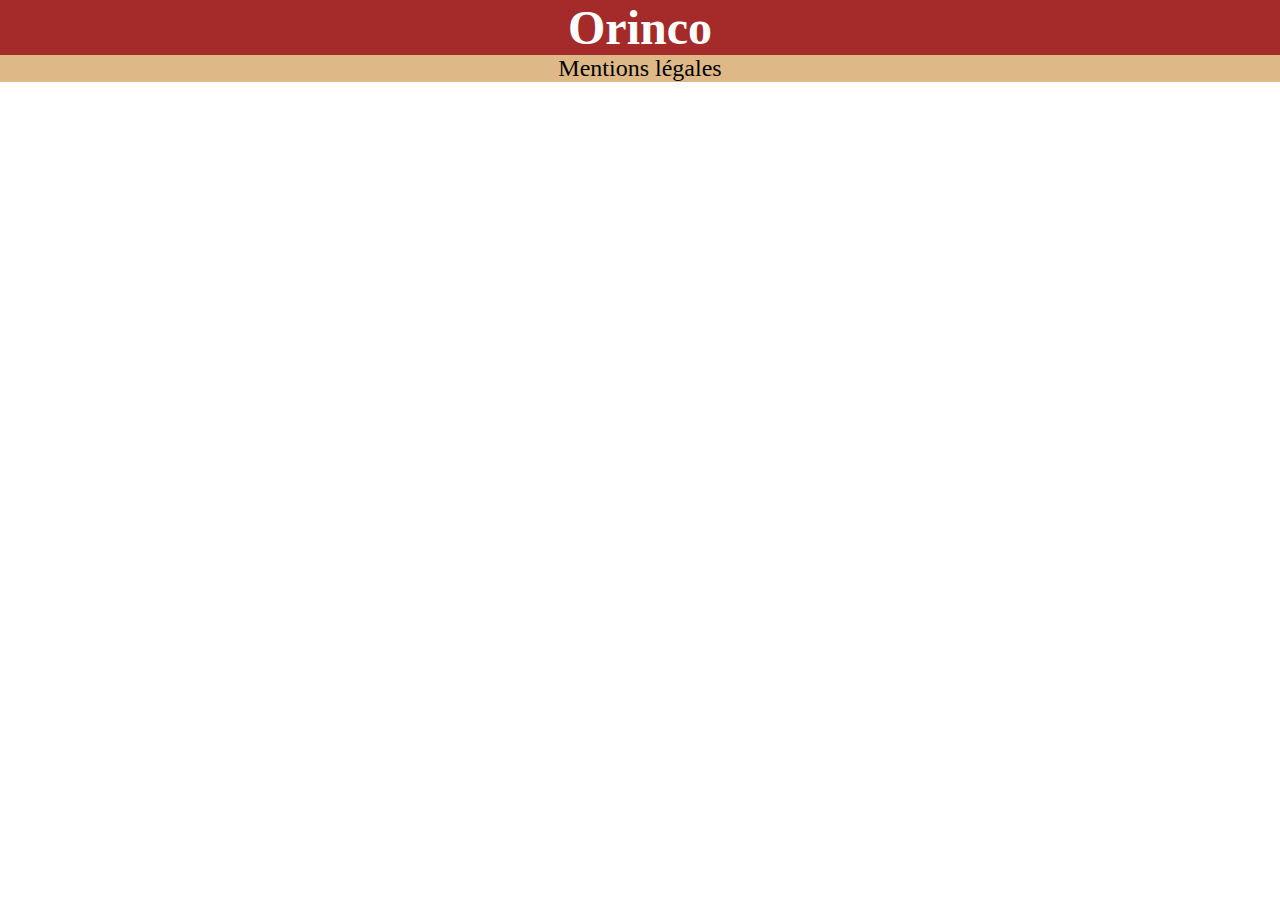
==== frontend/index.html @ b883a240 "réorganisation des fichiers du projet et ajout de bootstrap cdn" ====
<!DOCTYPE html>
<html lang="fr">
<head>
    <meta charset="UTF-8">
    <meta name="viewport" content="width=device-width, initial-scale=1.0">
    <link rel="stylesheet" href="css/style.css">
    <link rel="stylesheet" href="https://stackpath.bootstrapcdn.com/bootstrap/4.5.0/css/bootstrap.min.css" integrity="sha384-9aIt2nRpC12Uk9gS9baDl411NQApFmC26EwAOH8WgZl5MYYxFfc+NcPb1dKGj7Sk" crossorigin="anonymous">
    <title>Document</title>
</head>
<body>
    <div class="container">
        <header>
            <h1>Orinco</h1>
        </header>

        <footer>
            <p>Mentions légales</p>
        </footer>
    </div>
</body>
</html>
---- frontend/css/style.css ----
/* Général */
*
{
    margin: 0;
    padding: 0;
    box-sizing: border-box;
}

.container
{
    display: flex;
    flex-direction: column;
}

/* header */

header {
    text-align: center;
    background-color: brown;
}

header h1 {
    font-size: 3em;
    color: white;
}

/* footer */

footer {
    text-align: center;
    background-color: burlywood;
}

footer p {
    font-size: 1.5em;
}
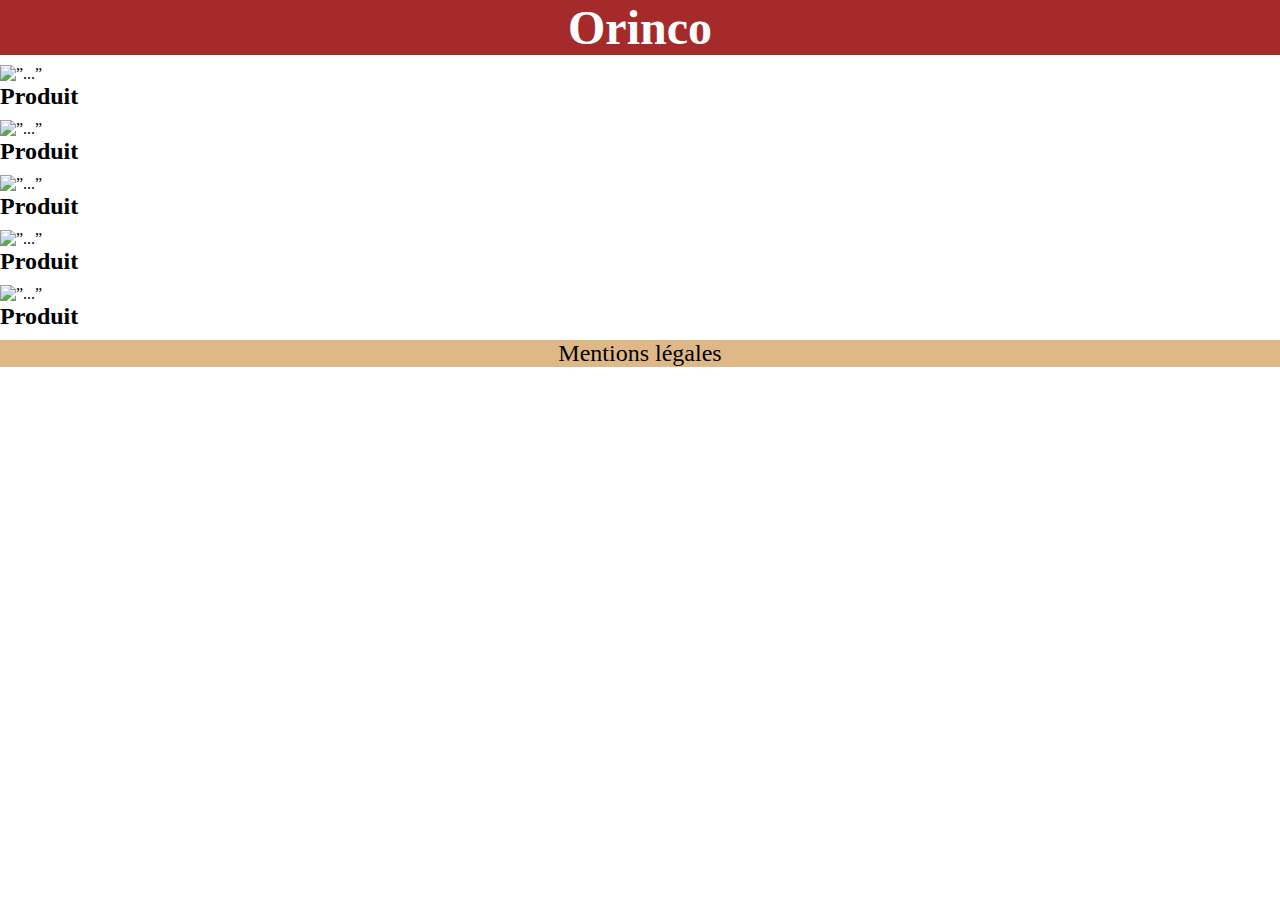
==== commit f326c7eb: "ajout d'un fichier js front / développement de la page d'accueil" ====
--- a/frontend/index.html
+++ b/frontend/index.html
@@ -10,11 +10,72 @@
 <body>
     <div class="container">
         <header>
-            <h1>Orinco</h1>
+            <div class="row">
+                <div class="col">
+                    <h1>Orinco</h1>
+                </div>
+            </div>
         </header>
-
+        <section>
+            <div class="row">
+                <div class="col-12 col-md-6">
+                    <article id="article_1">
+                        <div class="card">
+                            <img class=”card-img-top” src=”” alt=”...”>
+                            <div class="card-body">
+                                <h2>Produit</h2>
+                            </div>
+                        </div>
+                    </article>
+                </div>
+                <div class="col-12 col-md-6">
+                    <article id="article_2">
+                        <div class="card">
+                            <img class=”card-img-top” src=”” alt=”...”>
+                            <div class="card-body">
+                                <h2>Produit</h2>
+                            </div>
+                        </div>
+                    </article>
+                </div>
+                <div class="col-12 col-md-6">
+                    <article id="article_3">
+                        <div class="card">
+                            <img class=”card-img-top” src=”” alt=”...”>
+                            <div class="card-body">
+                                <h2>Produit</h2>
+                            </div>
+                        </div>
+                    </article>
+                </div>
+                <div class="col-12 col-md-6">
+                    <article id="article_4">
+                        <div class="card">
+                            <img class=”card-img-top” src=”” alt=”...”>
+                            <div class="card-body">
+                                <h2>Produit</h2>
+                            </div>
+                        </div>
+                    </article>
+                </div>
+                <div class="col-12 col-md-6">
+                    <article id="article_5">
+                        <div class="card">
+                            <img class=”card-img-top” src=”” alt=”...”>
+                            <div class="card-body">
+                                <h2>Produit</h2>
+                            </div>
+                        </div>
+                    </article>
+                </div>
+            </div>
+        </section>
         <footer>
-            <p>Mentions légales</p>
+            <div class="row">
+                <div class="col">
+                    <p>Mentions légales</p>
+                </div>
+            </div>
         </footer>
     </div>
 </body>
--- a/frontend/css/style.css
+++ b/frontend/css/style.css
@@ -20,8 +20,18 @@
 }
 
 header h1 {
+    text-decoration: none;
+}
+
+header h1 {
     font-size: 3em;
     color: white;
+}
+
+/* body */
+
+article {
+    margin: 10px 0 10px 0;
 }
 
 /* footer */
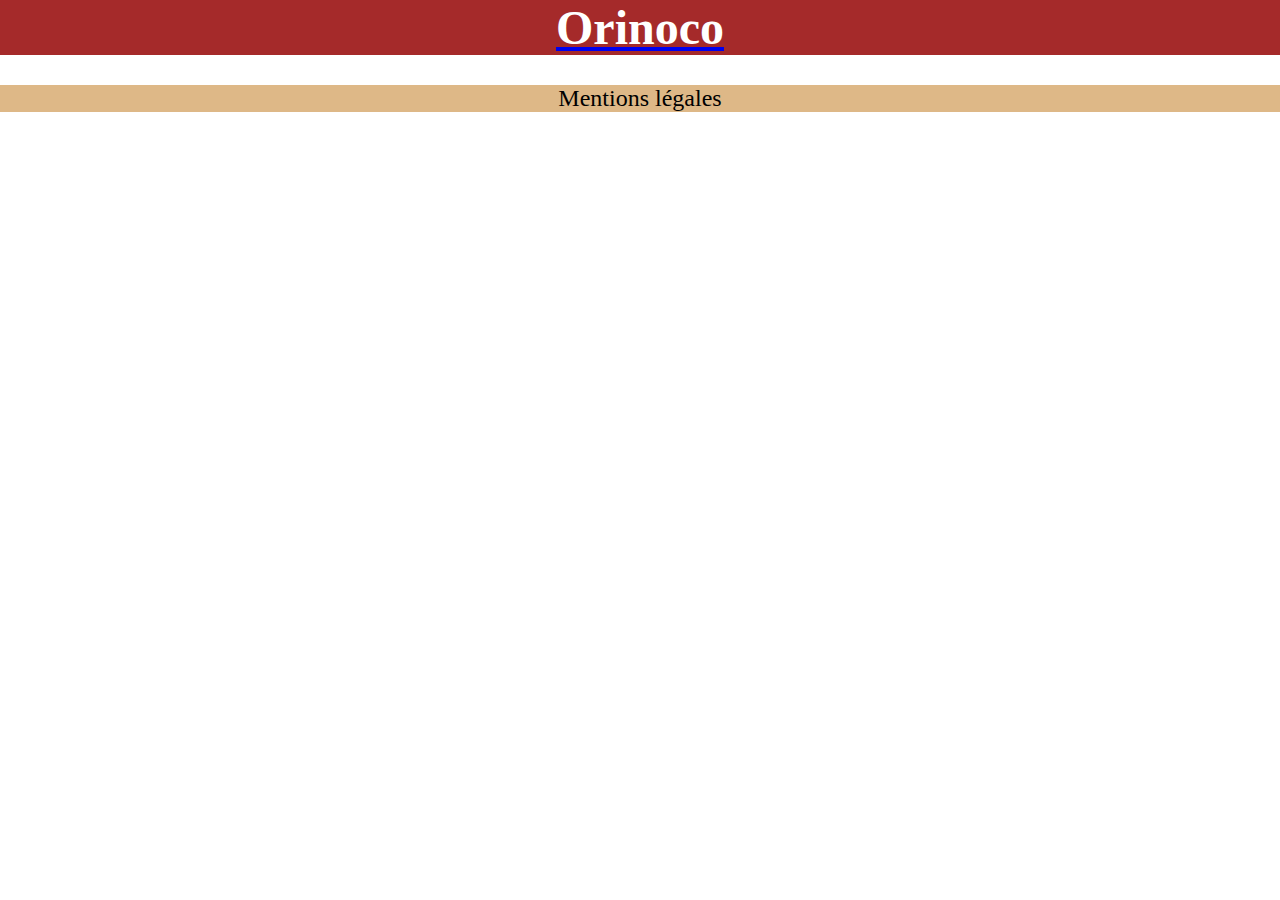
==== commit fa1aa819: "creation du fichier js pour dynamiser la page produit et amélioration des autres éléments du site" ====
--- a/frontend/index.html
+++ b/frontend/index.html
@@ -12,62 +12,12 @@
         <header>
             <div class="row">
                 <div class="col">
-                    <h1>Orinco</h1>
+                    <a href="index.html"><h1>Orinoco</h1></a>
                 </div>
             </div>
         </header>
         <section>
-            <div class="row">
-                <div class="col-12 col-md-6">
-                    <article id="article_1">
-                        <div class="card">
-                            <img class=”card-img-top” src=”” alt=”...”>
-                            <div class="card-body">
-                                <h2>Produit</h2>
-                            </div>
-                        </div>
-                    </article>
-                </div>
-                <div class="col-12 col-md-6">
-                    <article id="article_2">
-                        <div class="card">
-                            <img class=”card-img-top” src=”” alt=”...”>
-                            <div class="card-body">
-                                <h2>Produit</h2>
-                            </div>
-                        </div>
-                    </article>
-                </div>
-                <div class="col-12 col-md-6">
-                    <article id="article_3">
-                        <div class="card">
-                            <img class=”card-img-top” src=”” alt=”...”>
-                            <div class="card-body">
-                                <h2>Produit</h2>
-                            </div>
-                        </div>
-                    </article>
-                </div>
-                <div class="col-12 col-md-6">
-                    <article id="article_4">
-                        <div class="card">
-                            <img class=”card-img-top” src=”” alt=”...”>
-                            <div class="card-body">
-                                <h2>Produit</h2>
-                            </div>
-                        </div>
-                    </article>
-                </div>
-                <div class="col-12 col-md-6">
-                    <article id="article_5">
-                        <div class="card">
-                            <img class=”card-img-top” src=”” alt=”...”>
-                            <div class="card-body">
-                                <h2>Produit</h2>
-                            </div>
-                        </div>
-                    </article>
-                </div>
+            <div class="row" id="container">
             </div>
         </section>
         <footer>
@@ -78,5 +28,7 @@
             </div>
         </footer>
     </div>
+    <script src="js/article.js"></script>
+    <script src="js/pageproduit.js"></script>
 </body>
 </html>--- a/frontend/css/style.css
+++ b/frontend/css/style.css
@@ -12,11 +12,17 @@
     flex-direction: column;
 }
 
+img {
+    width: 100%;
+    height: auto;
+}
+
 /* header */
 
 header {
     text-align: center;
     background-color: brown;
+    margin-bottom: 15px;
 }
 
 header h1 {
@@ -34,11 +40,16 @@
     margin: 10px 0 10px 0;
 }
 
+.nom_produit {
+    margin-bottom: 30px;
+}
+
 /* footer */
 
 footer {
     text-align: center;
     background-color: burlywood;
+    margin-top: 15px;
 }
 
 footer p {
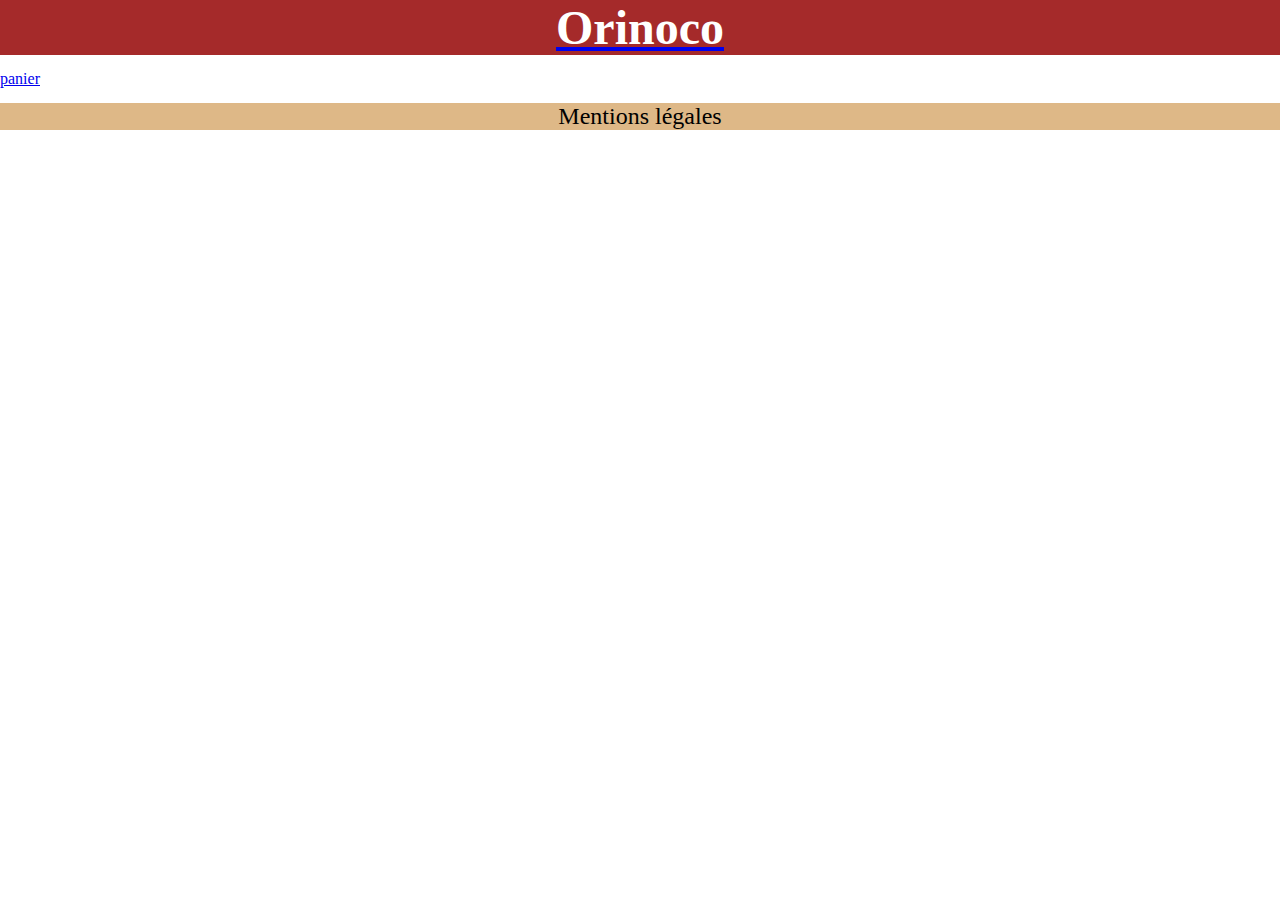
==== commit 035cd2d1: "création d'un script pour ajouter des articles au panier / création des éléments du formulaire" ====
--- a/frontend/index.html
+++ b/frontend/index.html
@@ -5,7 +5,7 @@
     <meta name="viewport" content="width=device-width, initial-scale=1.0">
     <link rel="stylesheet" href="css/style.css">
     <link rel="stylesheet" href="https://stackpath.bootstrapcdn.com/bootstrap/4.5.0/css/bootstrap.min.css" integrity="sha384-9aIt2nRpC12Uk9gS9baDl411NQApFmC26EwAOH8WgZl5MYYxFfc+NcPb1dKGj7Sk" crossorigin="anonymous">
-    <title>Document</title>
+    <title>Accueil</title>
 </head>
 <body>
     <div class="container">
@@ -16,10 +16,14 @@
                 </div>
             </div>
         </header>
+
+        <a href="panier.html">panier</a>
+
         <section>
             <div class="row" id="container">
             </div>
         </section>
+        
         <footer>
             <div class="row">
                 <div class="col">
@@ -29,6 +33,5 @@
         </footer>
     </div>
     <script src="js/article.js"></script>
-    <script src="js/pageproduit.js"></script>
 </body>
 </html>--- a/frontend/css/style.css
+++ b/frontend/css/style.css
@@ -44,6 +44,18 @@
     margin-bottom: 30px;
 }
 
+.article_panier img {
+    min-width: 150px;
+}
+
+.total {
+    margin-bottom: 50px;
+}
+
+.form_commande {
+    margin-bottom: 50px;
+}
+
 /* footer */
 
 footer {
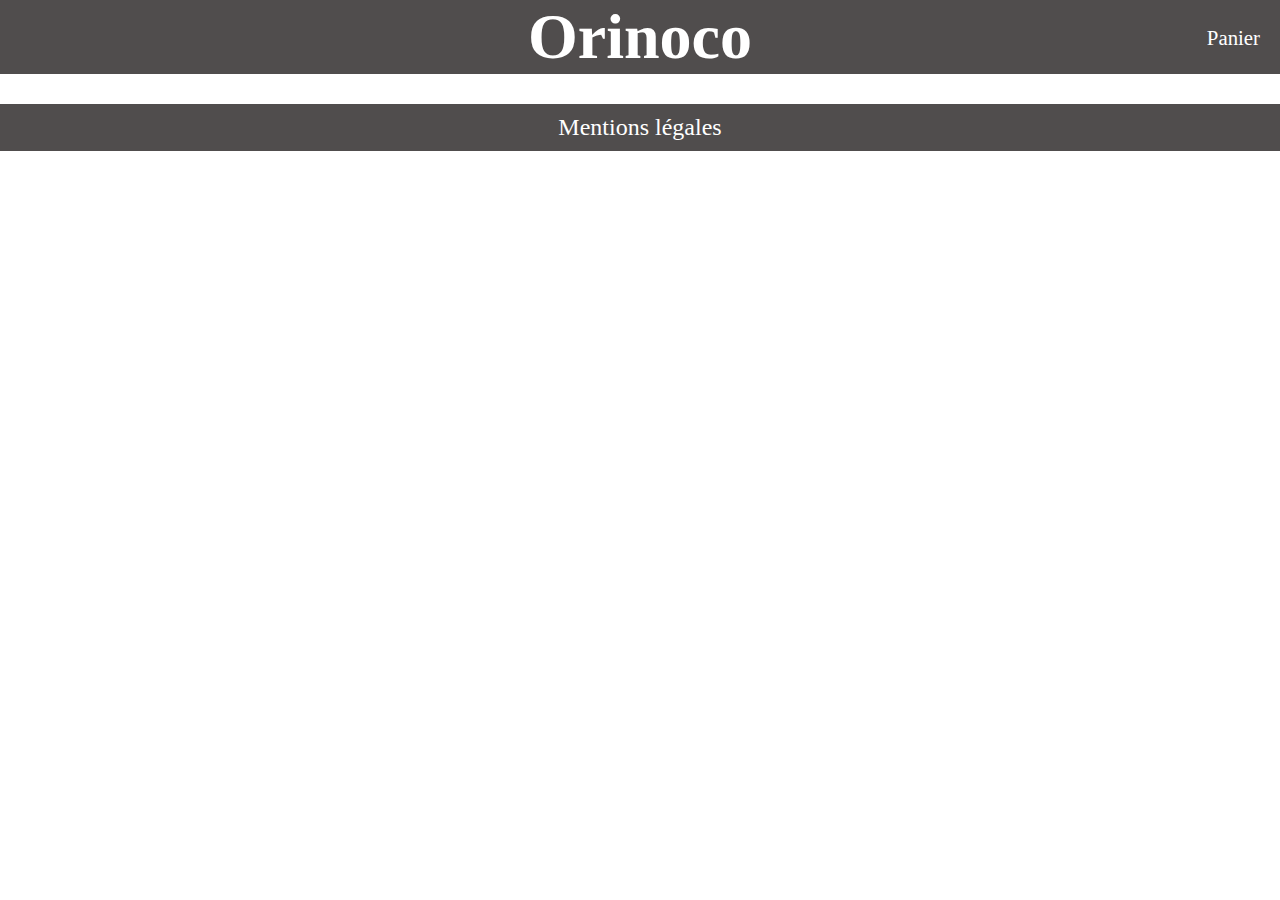
==== commit 96de0fcb: "améliorations mineures du projet" ====
--- a/frontend/index.html
+++ b/frontend/index.html
@@ -8,30 +8,20 @@
     <title>Accueil</title>
 </head>
 <body>
-    <div class="container">
-        <header>
-            <div class="row">
-                <div class="col">
-                    <a href="index.html"><h1>Orinoco</h1></a>
-                </div>
-            </div>
-        </header>
-
-        <a href="panier.html">panier</a>
-
-        <section>
-            <div class="row" id="container">
-            </div>
-        </section>
-        
-        <footer>
-            <div class="row">
-                <div class="col">
-                    <p>Mentions légales</p>
-                </div>
-            </div>
-        </footer>
-    </div>
+    <header class="header_page">
+        <a href="index.html"><h1>Orinoco</h1></a>
+        <a href="panier.html"><p class="lien_panier">Panier</p></a>
+    </header>
+    
+    <section class="container">
+        <div class="row" id="container">
+            <!-- contenu dynamique -->
+        </div>
+    </section>
+    
+    <footer>
+        <p>Mentions légales</p>
+    </footer>
     <script src="js/article.js"></script>
 </body>
 </html>--- a/frontend/css/style.css
+++ b/frontend/css/style.css
@@ -19,25 +19,38 @@
 
 /* header */
 
-header {
+.header_page {
+    display: flex;
+    justify-content: center;
     text-align: center;
-    background-color: brown;
+    background-color: #504D4D;
     margin-bottom: 15px;
+    position: relative;
 }
 
-header h1 {
-    text-decoration: none;
+.header_page h1 {
+    font-size: 4em;
+    color: white;
 }
 
-header h1 {
-    font-size: 3em;
+.lien_panier {
+    font-size: 1.3em;
     color: white;
+    text-decoration: none;
+    position: absolute;
+    top: 26px;
+    right: 20px;
 }
 
 /* body */
 
 article {
     margin: 10px 0 10px 0;
+}
+
+a *{
+    text-decoration: none;
+    display: inline-block;
 }
 
 .nom_produit {
@@ -48,6 +61,10 @@
     min-width: 150px;
 }
 
+#btnAjoutPanier {
+    margin-bottom: 50px;
+}
+
 .total {
     margin-bottom: 50px;
 }
@@ -56,14 +73,34 @@
     margin-bottom: 50px;
 }
 
+.commande_valider {
+    color: green;
+    margin-bottom: 50px;
+}
+
+#confirmation_prix {
+    margin-bottom: 50px;
+}
+
+#confirmation_id {
+    margin-bottom: 100px;
+}
+
+.infos_confirmation {
+    color: blue;
+}
+
 /* footer */
 
 footer {
+    padding: 10px 0;
     text-align: center;
-    background-color: burlywood;
+    background-color: #504D4D;
     margin-top: 15px;
 }
 
 footer p {
+    color: white;
     font-size: 1.5em;
+    margin-bottom: 0px;
 }